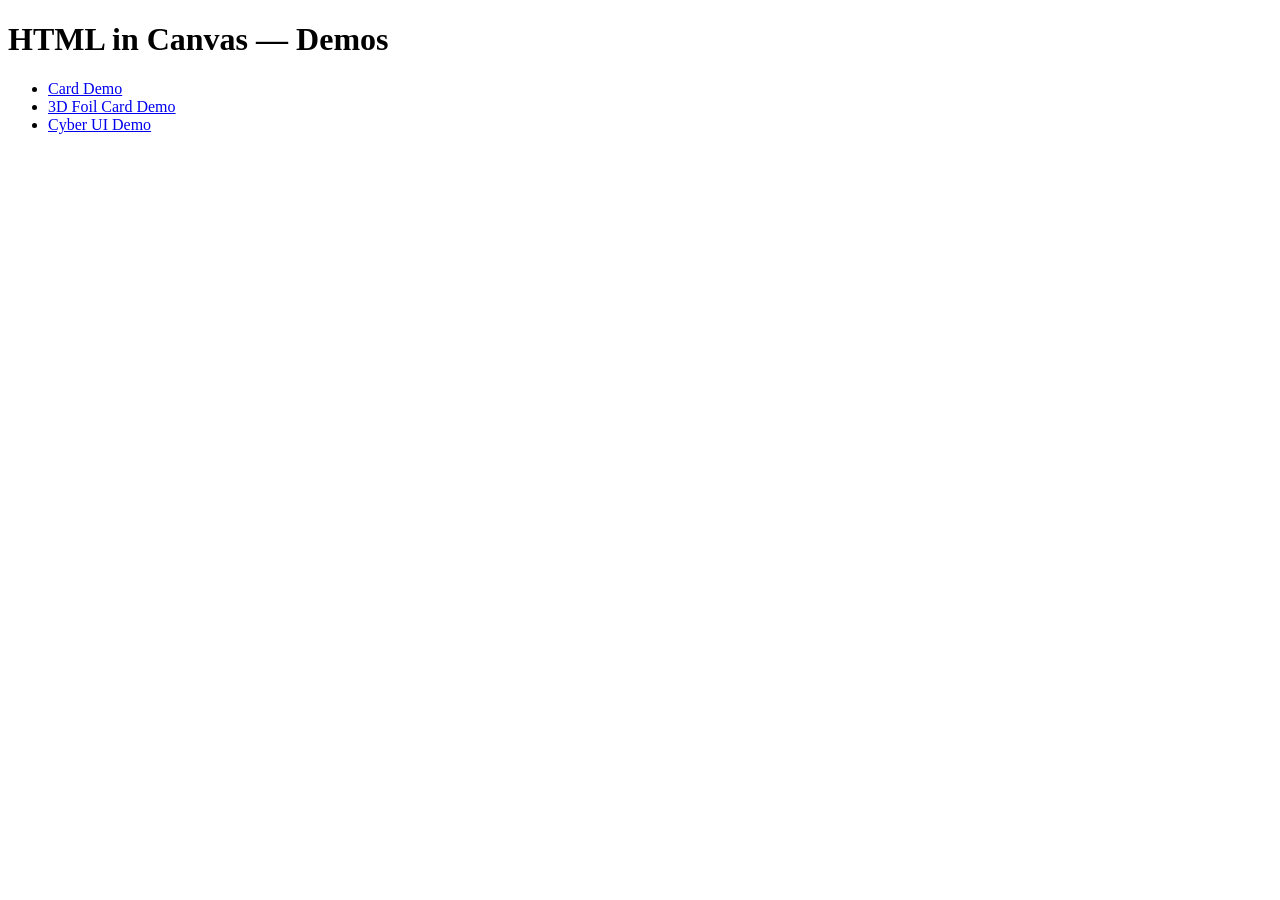
==== index.html @ 940c0da5 "ルートに demo 一覧の index.html を追加 Co-Authored-By: Claude Opus 4.7 <noreply@anthropic.com>" ====
<!DOCTYPE html>
<html lang="ja">
<head>
<meta charset="UTF-8">
<meta name="viewport" content="width=device-width, initial-scale=1.0">
<title>HTML in Canvas — Demos</title>
</head>
<body>

<h1>HTML in Canvas — Demos</h1>

<ul>
	<li><a href="./1/">Card Demo</a></li>
	<li><a href="./2/">3D Foil Card Demo</a></li>
	<li><a href="./3/">Cyber UI Demo</a></li>
</ul>

</body>
</html>
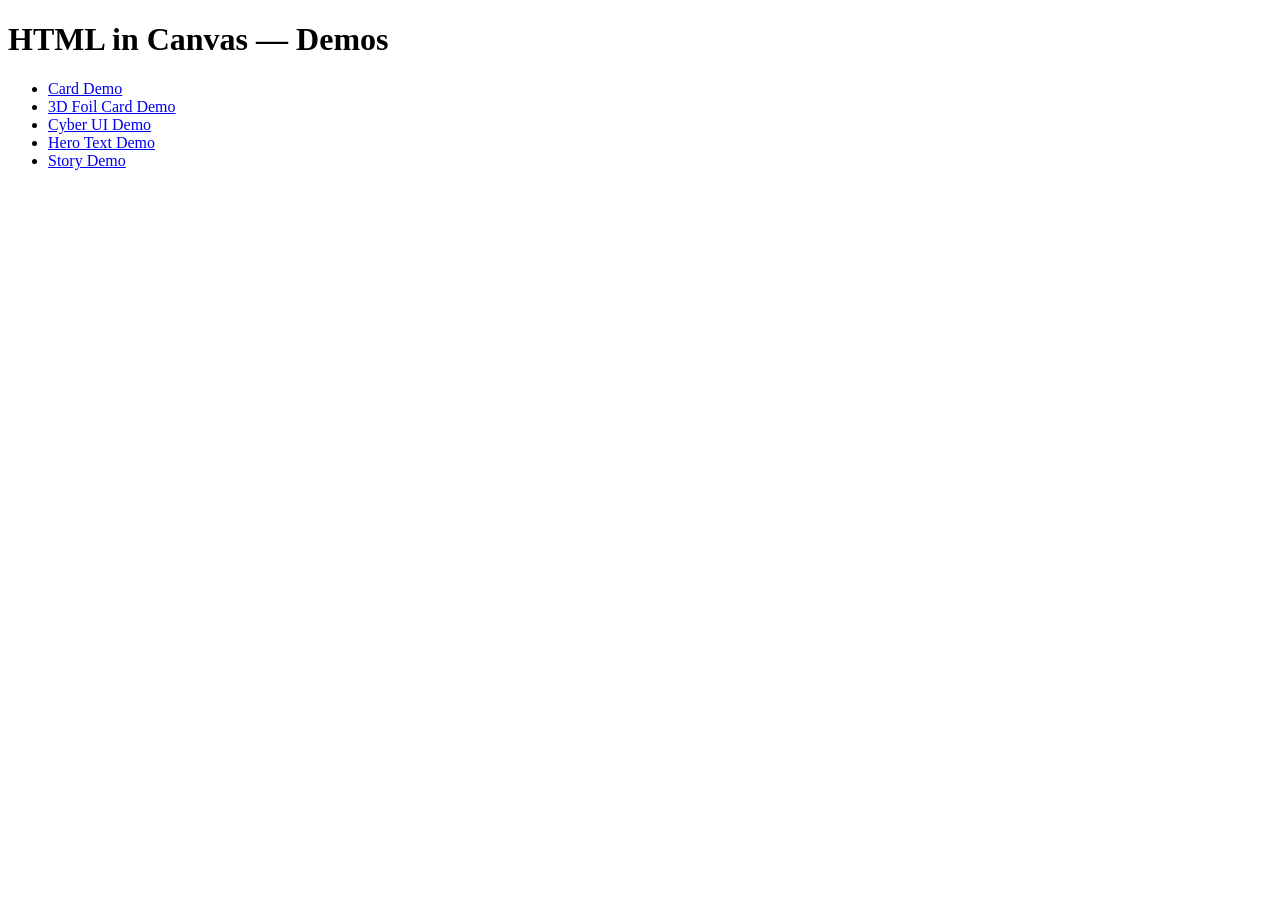
==== commit 33d333cc: "5/ にスクロール連動の story demo を追加 長文と GLB モデル (dragon / pillar) を HTML in Canvas + three.js で 合成する demo。テキ" ====
--- a/index.html
+++ b/index.html
@@ -13,6 +13,8 @@
 	<li><a href="./1/">Card Demo</a></li>
 	<li><a href="./2/">3D Foil Card Demo</a></li>
 	<li><a href="./3/">Cyber UI Demo</a></li>
+	<li><a href="./4/">Hero Text Demo</a></li>
+	<li><a href="./5/">Story Demo</a></li>
 </ul>
 
 </body>
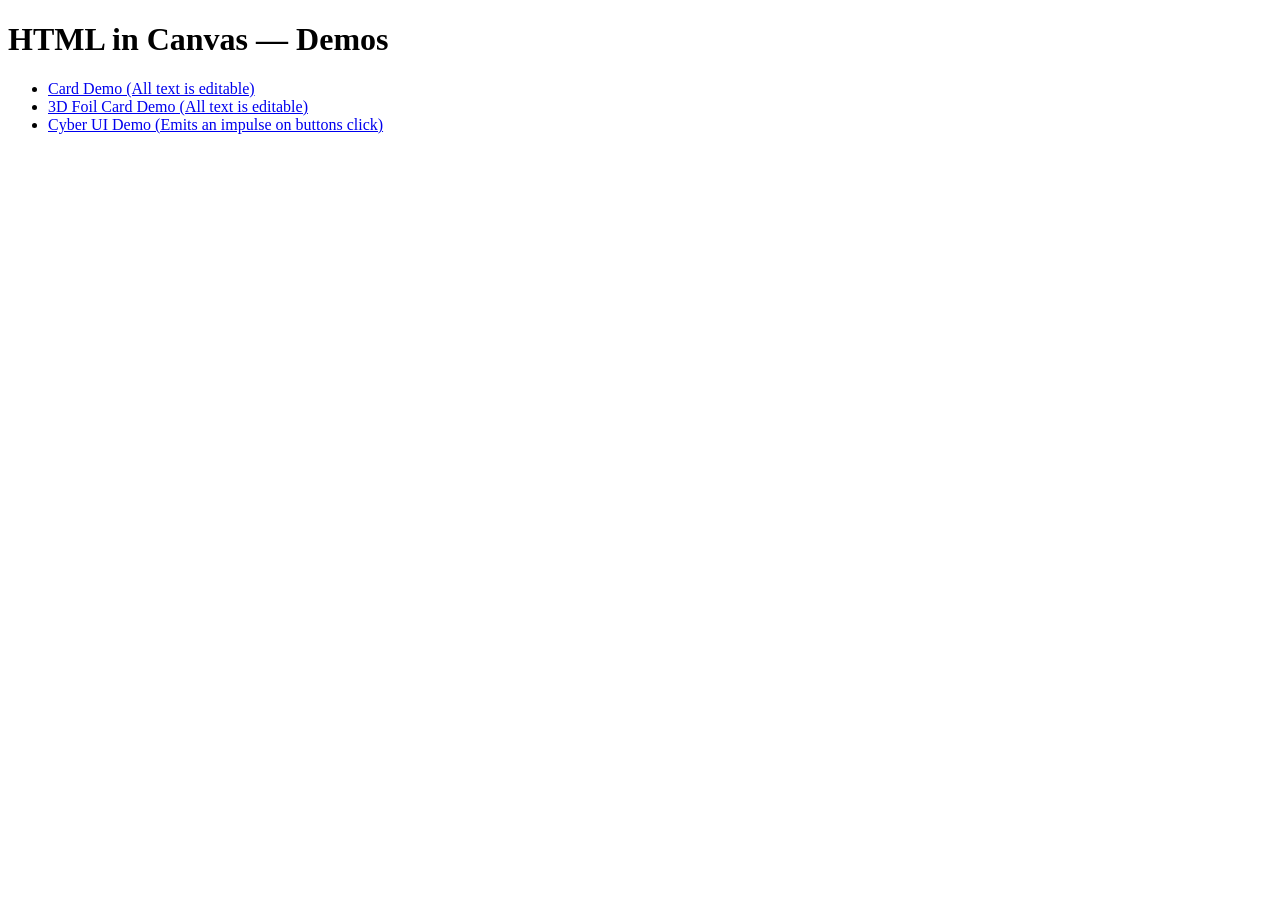
==== commit 4402e339: "index 修正" ====
--- a/index.html
+++ b/index.html
@@ -10,11 +10,9 @@
 <h1>HTML in Canvas — Demos</h1>
 
 <ul>
-	<li><a href="./1/">Card Demo</a></li>
-	<li><a href="./2/">3D Foil Card Demo</a></li>
-	<li><a href="./3/">Cyber UI Demo</a></li>
-	<li><a href="./4/">Hero Text Demo</a></li>
-	<li><a href="./5/">Story Demo</a></li>
+	<li><a href="./1/">Card Demo (All text is editable)</a></li>
+	<li><a href="./2/">3D Foil Card Demo (All text is editable)</a></li>
+	<li><a href="./3/">Cyber UI Demo (Emits an impulse on buttons click)</a></li>
 </ul>
 
 </body>
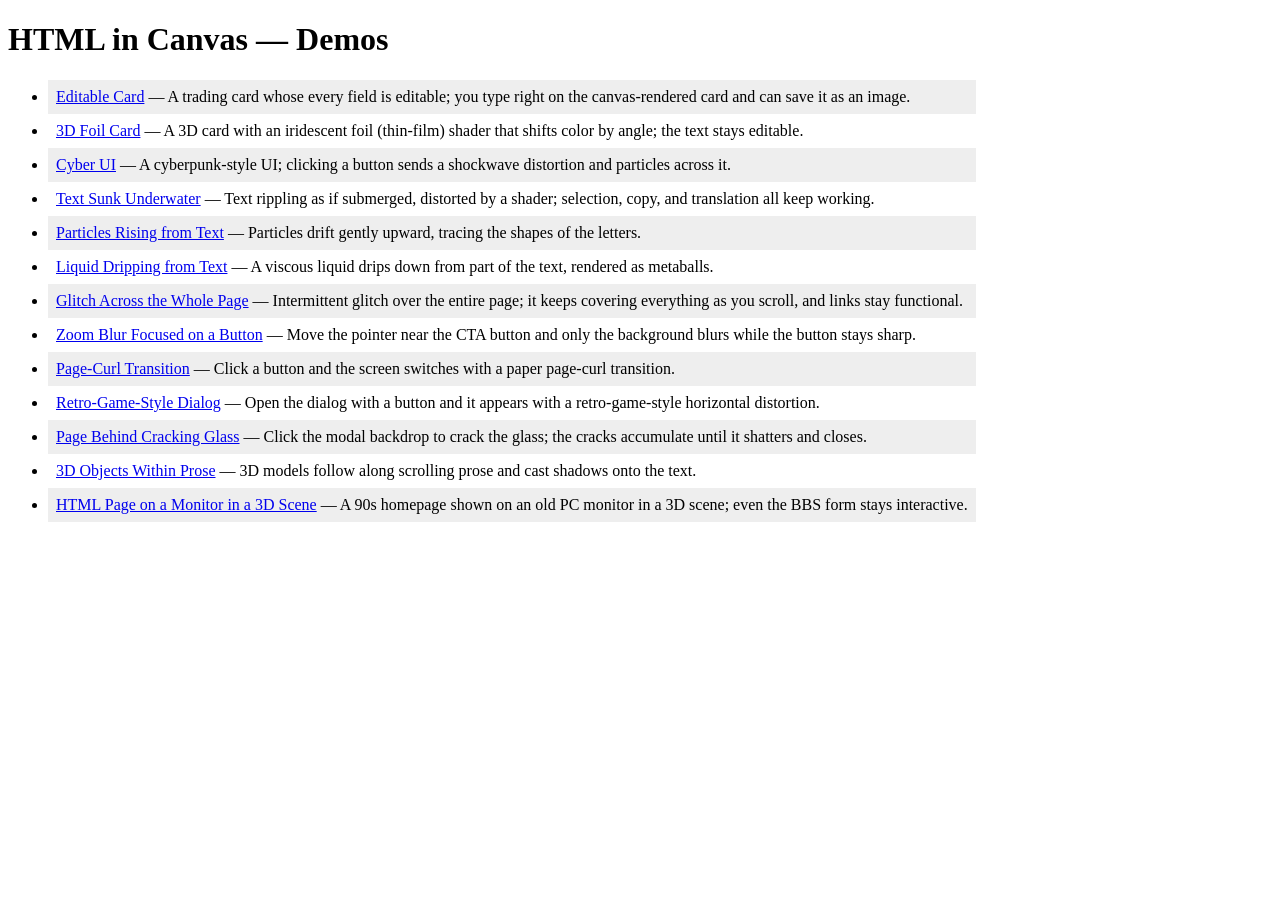
==== commit b883303c: "index: デモ 1〜13 のリンクと 1 行説明を整備 Co-Authored-By: Claude Opus 4.8 <noreply@anthropic.com>" ====
--- a/index.html
+++ b/index.html
@@ -1,18 +1,41 @@
 <!DOCTYPE html>
-<html lang="ja">
+<html lang="en">
 <head>
 <meta charset="UTF-8">
 <meta name="viewport" content="width=device-width, initial-scale=1.0">
 <title>HTML in Canvas — Demos</title>
+<style>
+ul {
+	width: fit-content;
+}
+
+li {
+	padding: .5em;
+
+	&:nth-child( 2n + 1 ) {
+		background: #eee;
+	}
+}
+</style>
 </head>
 <body>
 
 <h1>HTML in Canvas — Demos</h1>
 
 <ul>
-	<li><a href="./1/">Card Demo (All text is editable)</a></li>
-	<li><a href="./2/">3D Foil Card Demo (All text is editable)</a></li>
-	<li><a href="./3/">Cyber UI Demo (Emits an impulse on buttons click)</a></li>
+	<li><a href="./1/">Editable Card</a> — A trading card whose every field is editable; you type right on the canvas-rendered card and can save it as an image.</li>
+	<li><a href="./2/">3D Foil Card</a> — A 3D card with an iridescent foil (thin-film) shader that shifts color by angle; the text stays editable.</li>
+	<li><a href="./3/">Cyber UI</a> — A cyberpunk-style UI; clicking a button sends a shockwave distortion and particles across it.</li>
+	<li><a href="./4/">Text Sunk Underwater</a> — Text rippling as if submerged, distorted by a shader; selection, copy, and translation all keep working.</li>
+	<li><a href="./5/">Particles Rising from Text</a> — Particles drift gently upward, tracing the shapes of the letters.</li>
+	<li><a href="./6/">Liquid Dripping from Text</a> — A viscous liquid drips down from part of the text, rendered as metaballs.</li>
+	<li><a href="./7/">Glitch Across the Whole Page</a> — Intermittent glitch over the entire page; it keeps covering everything as you scroll, and links stay functional.</li>
+	<li><a href="./8/">Zoom Blur Focused on a Button</a> — Move the pointer near the CTA button and only the background blurs while the button stays sharp.</li>
+	<li><a href="./9/">Page-Curl Transition</a> — Click a button and the screen switches with a paper page-curl transition.</li>
+	<li><a href="./10/">Retro-Game-Style Dialog</a> — Open the dialog with a button and it appears with a retro-game-style horizontal distortion.</li>
+	<li><a href="./11/">Page Behind Cracking Glass</a> — Click the modal backdrop to crack the glass; the cracks accumulate until it shatters and closes.</li>
+	<li><a href="./12/">3D Objects Within Prose</a> — 3D models follow along scrolling prose and cast shadows onto the text.</li>
+	<li><a href="./13/">HTML Page on a Monitor in a 3D Scene</a> — A 90s homepage shown on an old PC monitor in a 3D scene; even the BBS form stays interactive.</li>
 </ul>
 
 </body>
